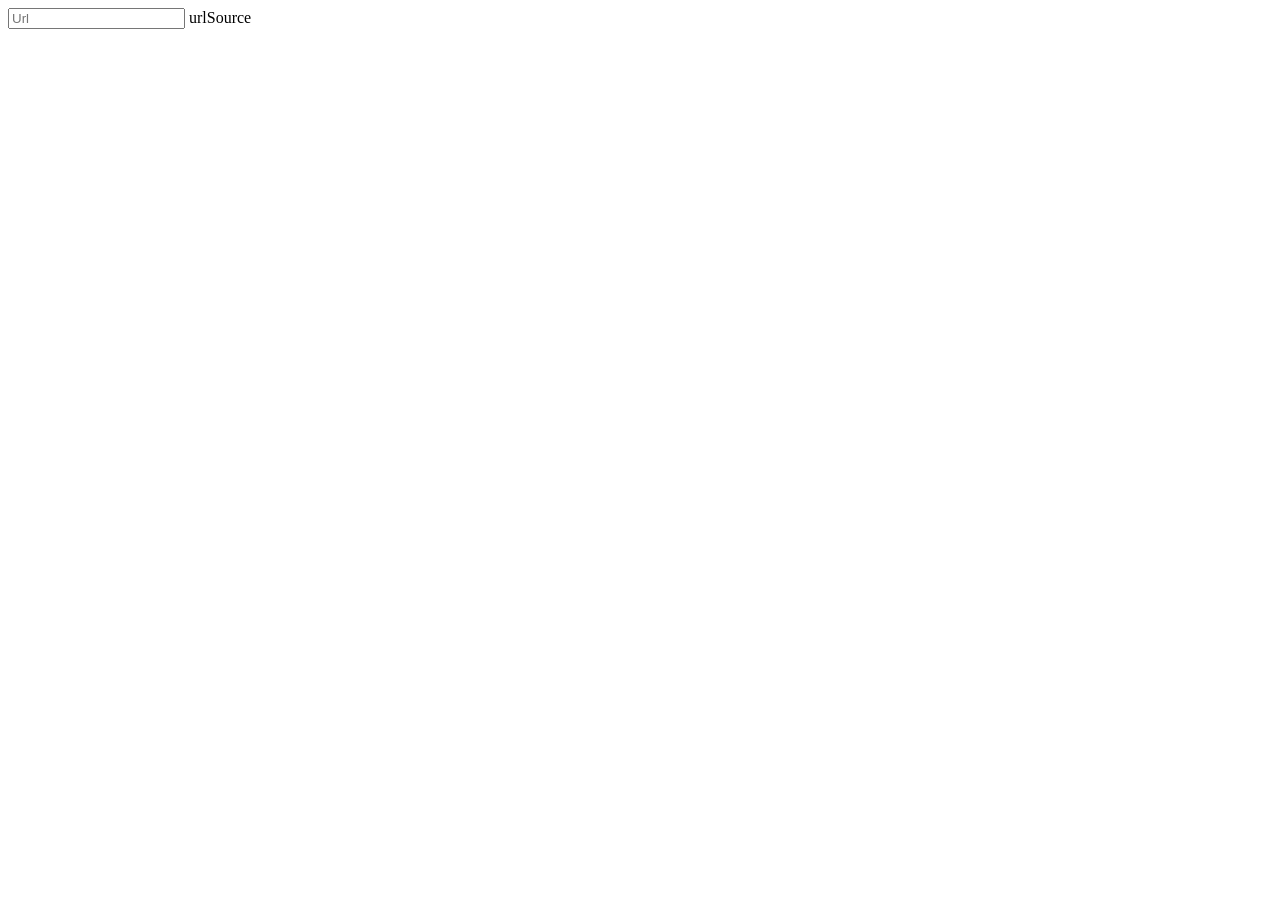
==== index.html @ f2a636ed "commit" ====
<!DOCTYPE html>
<html lang="en">
<head>
	<meta charset="utf-8">
	<meta name="viewport" content="width=device-width, initial-scale=1">

	<title>Download Gmaps Image</title>

	<link rel="stylesheet" type="text/css" href="https://cdn.kukode.in/bootstrap/5/css/bootstrap.min.css">
</head>
<body class="bg-light">

<section>
	<div class="container my-5">
		<div class="row mx-1 bg-white shadow-sm rounded">
			<div class="pt-3 pb-md-3 pb-0 col-md-6">
				<input type="url" class="form-control" id="getUrl" placeholder="Url" onchange="getImgUrl(this.value)">

				<a id="urlSource" class="d-none">urlSource</a>
			</div>

			<div class="py-3 col-md-6">
				<img class="img-fluid rounded" id="urlImg">
			</div>
		</div>

	</div>
</section>

<script type="text/javascript" src="https://cdn.kukode.in/jquery/v3.5/jquery.min.js"></script>
<script type="text/javascript" src="https://cdn.kukode.in/bootstrap/5/js/bootstrap.bundle.min.js"></script>

<script type="text/javascript">

/*
*/
function getImgUrl(text){
	if (text !== '' || text !== ' ' || text !== null) {
		document.getElementById("urlSource").href = text;	

		var anchor = document.getElementById("urlSource");
		var queryString = anchor.search; // Returns:'?q=123'

		// Further parsing:
		let params = new URLSearchParams(queryString);
		if (params.get("image_key") !== null) {
			let q = params.get("image_key"); // is the number 123
			let qSub = q.substr(8, q.length-1);

			// document.getElementById("demo").innerHTML = qSub;

			document.getElementById("urlImg").src = "https://lh3.googleusercontent.com/p/"+ qSub +"=s0";
		}
		else {
			let q = params.get("imagekey"); // is the number 123
			let qSub = q.substr(8, q.length-1);

			// document.getElementById("demo").innerHTML = qSub;

			document.getElementById("urlImg").src = "https://lh3.googleusercontent.com/p/"+ qSub +"=s0";	
		}
	}
}


</script>

</body>
</html>
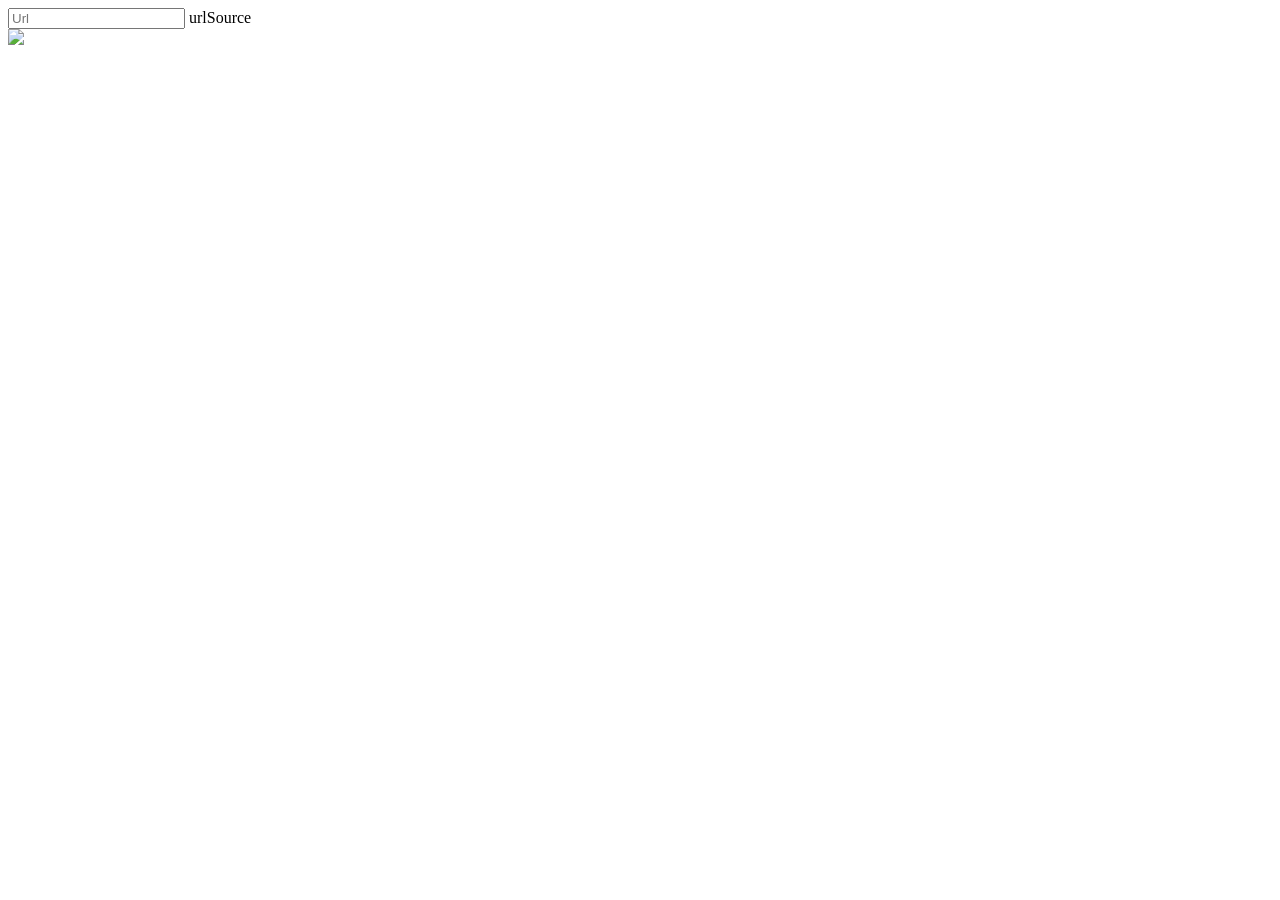
==== commit 78578f7d: "commit" ====
--- a/index.html
+++ b/index.html
@@ -20,7 +20,7 @@
 			</div>
 
 			<div class="py-3 col-md-6">
-				<img class="img-fluid rounded" id="urlImg">
+				<img class="img-fluid rounded w-100" id="urlImg">
 			</div>
 		</div>
 
@@ -32,8 +32,9 @@
 
 <script type="text/javascript">
 
-/*
-*/
+var defaultImage = 'https://mapandan.gov.ph/wp-content/uploads/2018/03/no_image.jpg';
+document.getElementById("urlImg").src = defaultImage;
+
 function getImgUrl(text){
 	if (text !== '' || text !== ' ' || text !== null) {
 		document.getElementById("urlSource").href = text;	
@@ -51,7 +52,7 @@
 
 			document.getElementById("urlImg").src = "https://lh3.googleusercontent.com/p/"+ qSub +"=s0";
 		}
-		else {
+		else if (params.get("imagekey") !== null) {
 			let q = params.get("imagekey"); // is the number 123
 			let qSub = q.substr(8, q.length-1);
 
@@ -59,6 +60,12 @@
 
 			document.getElementById("urlImg").src = "https://lh3.googleusercontent.com/p/"+ qSub +"=s0";	
 		}
+		else {
+			document.getElementById("urlImg").src = defaultImage;
+		}	
+	}
+	else {
+		document.getElementById("urlImg").src = defaultImage;
 	}
 }
 
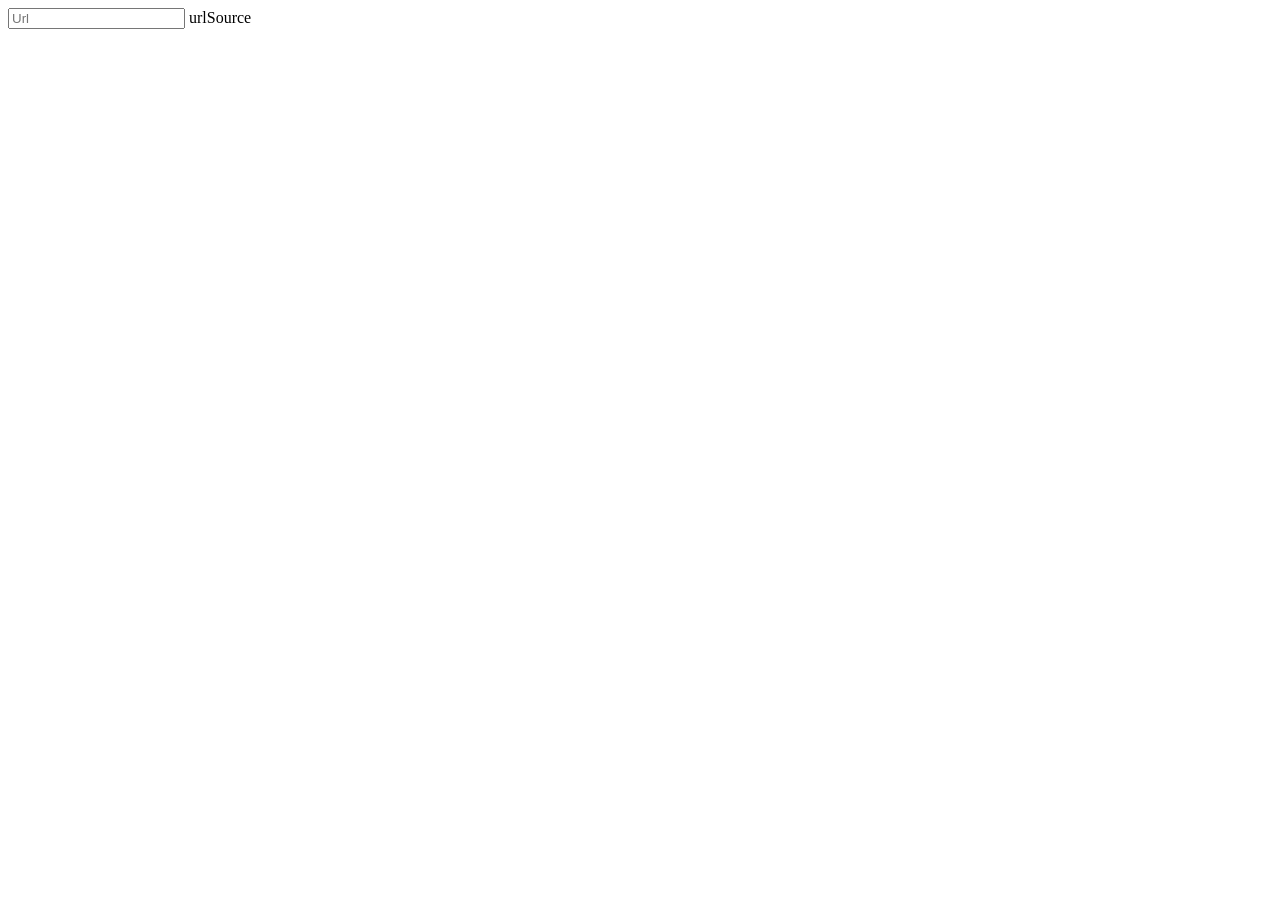
==== commit 8076fc72: "commit" ====
--- a/index.html
+++ b/index.html
@@ -33,7 +33,6 @@
 <script type="text/javascript">
 
 var defaultImage = 'https://mapandan.gov.ph/wp-content/uploads/2018/03/no_image.jpg';
-document.getElementById("urlImg").src = defaultImage;
 
 function getImgUrl(text){
 	if (text !== '' || text !== ' ' || text !== null) {
@@ -61,11 +60,11 @@
 			document.getElementById("urlImg").src = "https://lh3.googleusercontent.com/p/"+ qSub +"=s0";	
 		}
 		else {
-			document.getElementById("urlImg").src = defaultImage;
+			document.getElementById("urlImg").src = '';
 		}	
 	}
 	else {
-		document.getElementById("urlImg").src = defaultImage;
+		document.getElementById("urlImg").src = '';
 	}
 }
 
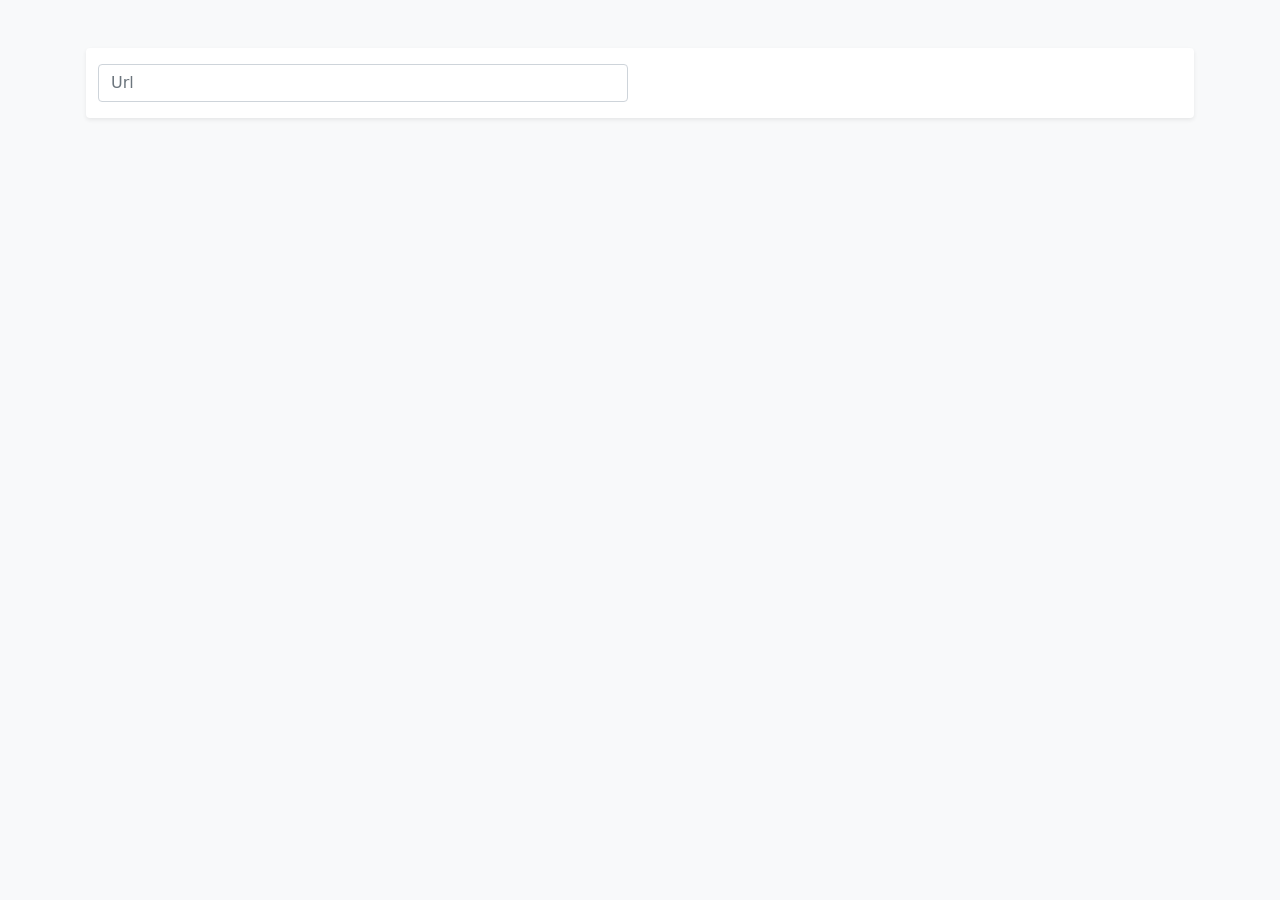
==== commit f57644d0: "commit" ====
--- a/index.html
+++ b/index.html
@@ -1,75 +1,83 @@
-<!DOCTYPE html>
+<!doctype html>
 <html lang="en">
 <head>
 	<meta charset="utf-8">
 	<meta name="viewport" content="width=device-width, initial-scale=1">
 
-	<title>Download Gmaps Image</title>
+	<title>GMaps IMG</title>
+	
+    <link rel="manifest" href="manifest.json">
+	<!-- <link rel="stylesheet" href="css/style.css"> -->
+	<link rel="icon" href="favicon.ico" type="image/x-icon" />
+	<link rel="apple-touch-icon" href="images/hello-icon-152.png">
+	<meta name="viewport" content="width=device-width, initial-scale=1.0">
+	<meta name="theme-color" content="white"/>
+	<meta name="apple-mobile-web-app-capable" content="yes">
+	<meta name="apple-mobile-web-app-status-bar-style" content="black">
+	<meta name="apple-mobile-web-app-title" content="GMaps IMG">
+	<meta name="msapplication-TileImage" content="images/hello-icon-144.png">
+	<meta name="msapplication-TileColor" content="#FFFFFF">
 
-	<link rel="stylesheet" type="text/css" href="https://cdn.kukode.in/bootstrap/5/css/bootstrap.min.css">
+	<link rel="stylesheet" type="text/css" href="./css/bootstrap.min.css">
 </head>
 <body class="bg-light">
 
-<section>
-	<div class="container my-5">
-		<div class="row mx-1 bg-white shadow-sm rounded">
-			<div class="pt-3 pb-md-3 pb-0 col-md-6">
-				<input type="url" class="form-control" id="getUrl" placeholder="Url" onchange="getImgUrl(this.value)">
+    <section>
+        <div class="container my-5">
+            <div class="row mx-1 bg-white shadow-sm rounded">
+                <div class="pt-3 pb-md-3 pb-0 col-md-6">
+                    <input type="url" class="form-control" id="getUrl" placeholder="Url" onchange="getImgUrl(this.value)">
+    
+                    <a id="urlSource" class="d-none">urlSource</a>
+                </div>
+    
+                <div class="py-3 col-md-6">
+                    <img class="img-fluid rounded w-100" id="urlImg">
+                    <div class="d-grid gap-2 d-none">
+                        <a id="downLink" href="" class="btn btn-primary btn-block" download="img.jpg">Download Your File</a>
+                    </div>
+                </div>
+            </div>
+    
+        </div>
+    </section>
 
-				<a id="urlSource" class="d-none">urlSource</a>
-			</div>
+	<script src="js/main.js"></script>
+    <script type="text/javascript">
+        
+        var defaultImage = 'https://mapandan.gov.ph/wp-content/uploads/2018/03/no_image.jpg';
+        
+        function getImgUrl(text){
+            if (text !== '' || text !== ' ' || text !== null) {
+                document.getElementById("urlSource").href = text;	
+        
+                var anchor = document.getElementById("urlSource");
+                var queryString = anchor.search; // Returns:'?q=123'
+        
+                // Further parsing:
+                let params = new URLSearchParams(queryString);
+                if (params.get("image_key") !== null) {
+                    let q = params.get("image_key"); // is the number 123
+                    let qSub = q.substr(8, q.length-1);
 
-			<div class="py-3 col-md-6">
-				<img class="img-fluid rounded w-100" id="urlImg">
-			</div>
-		</div>
-
-	</div>
-</section>
-
-<script type="text/javascript" src="https://cdn.kukode.in/jquery/v3.5/jquery.min.js"></script>
-<script type="text/javascript" src="https://cdn.kukode.in/bootstrap/5/js/bootstrap.bundle.min.js"></script>
-
-<script type="text/javascript">
-
-var defaultImage = 'https://mapandan.gov.ph/wp-content/uploads/2018/03/no_image.jpg';
-
-function getImgUrl(text){
-	if (text !== '' || text !== ' ' || text !== null) {
-		document.getElementById("urlSource").href = text;	
-
-		var anchor = document.getElementById("urlSource");
-		var queryString = anchor.search; // Returns:'?q=123'
-
-		// Further parsing:
-		let params = new URLSearchParams(queryString);
-		if (params.get("image_key") !== null) {
-			let q = params.get("image_key"); // is the number 123
-			let qSub = q.substr(8, q.length-1);
-
-			// document.getElementById("demo").innerHTML = qSub;
-
-			document.getElementById("urlImg").src = "https://lh3.googleusercontent.com/p/"+ qSub +"=s0";
-		}
-		else if (params.get("imagekey") !== null) {
-			let q = params.get("imagekey"); // is the number 123
-			let qSub = q.substr(8, q.length-1);
-
-			// document.getElementById("demo").innerHTML = qSub;
-
-			document.getElementById("urlImg").src = "https://lh3.googleusercontent.com/p/"+ qSub +"=s0";	
-		}
-		else {
-			document.getElementById("urlImg").src = '';
-		}	
-	}
-	else {
-		document.getElementById("urlImg").src = '';
-	}
-}
-
-
-</script>
-
+                    document.getElementById("urlImg").src = "https://lh3.googleusercontent.com/p/"+ qSub +"=s0";
+                }
+                else if (params.get("imagekey") !== null) {
+                    let q = params.get("imagekey"); // is the number 123
+                    let qSub = q.substr(8, q.length-1);
+        
+                    document.getElementById("urlImg").src = "https://lh3.googleusercontent.com/p/"+ qSub +"=s0";
+                }
+                else {
+                    document.getElementById("urlImg").src = '';
+                }	
+            }
+            else {
+                document.getElementById("urlImg").src = '';
+            }
+        }
+        
+        
+        </script>
 </body>
-</html>+</html>
--- a/css/style.css
+++ b/css/style.css
@@ -0,0 +1,23 @@
+body {
+	font-family: sans-serif;
+}
+
+/* Make content area fill the entire browser window */
+html,
+.fullscreen {
+	display: flex;
+	height: 100%;
+	margin: 0;
+	padding: 0;
+	width: 100%;
+}
+
+/* Center the content in the browser window */
+.container {
+	margin: auto;
+	text-align: center;
+}
+
+.title {
+	font-size: 3rem;
+}
